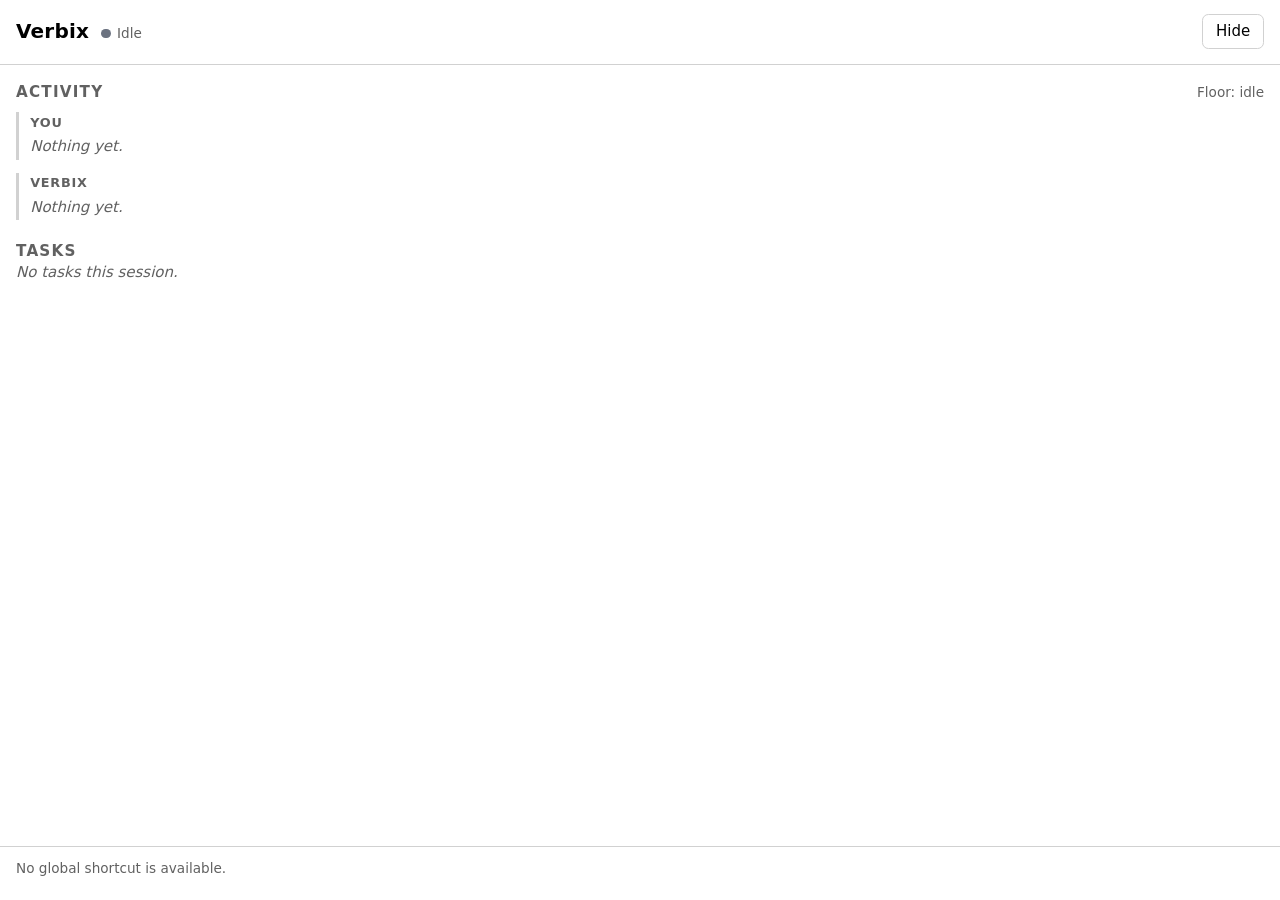
==== src-tauri/panel/index.html @ 6263fc51 "feat(shell): add live panel state, captions, and task rows (#4)" ====
<!doctype html>
<html lang="en">
  <head>
    <meta charset="utf-8" />
    <meta name="viewport" content="width=device-width, initial-scale=1" />
    <title>Verbix</title>
    <link rel="stylesheet" href="panel.css" />
  </head>
  <body>
    <header class="panel-header">
      <div class="identity">
        <h1>Verbix</h1>
        <p class="tray-state" aria-live="polite">
          <span id="tray-dot" class="dot tray-state-idle" aria-hidden="true"></span>
          <span id="tray-state">Idle</span>
        </p>
      </div>
      <button id="hide-panel" type="button">Hide</button>
    </header>

    <main class="panel-body">
      <section id="setup" class="setup" aria-label="First-run setup" hidden></section>

      <section class="activity" aria-labelledby="activity-heading">
        <div class="section-heading">
          <h2 id="activity-heading">Activity</h2>
          <p class="floor">Floor: <span id="floor-state">idle</span></p>
        </div>
        <div class="transcript-block">
          <h3>You</h3>
          <p id="transcript" class="prose" aria-live="polite"></p>
        </div>
        <div class="caption-block">
          <h3>Verbix</h3>
          <p id="caption" class="prose" aria-live="polite"></p>
        </div>
      </section>

      <section class="tasks" aria-labelledby="tasks-heading">
        <h2 id="tasks-heading">Tasks</h2>
        <ul id="task-list" class="task-list"></ul>
        <p id="no-tasks" class="empty">No tasks this session.</p>
      </section>
    </main>

    <footer class="panel-footer">
      <p id="shortcut-hint" class="shortcut">No global shortcut is available.</p>
      <div id="service-error" class="service-error" hidden>
        <p id="service-error-text" class="error-text"></p>
        <button id="retry-service" type="button">Retry</button>
      </div>
    </footer>

    <script src="panel.js"></script>
  </body>
</html>
---- src-tauri/panel/panel.css ----
:root {
  color-scheme: light dark;
  font-family: system-ui, sans-serif;
  --surface: Canvas;
  --text: CanvasText;
  --muted: color-mix(in srgb, CanvasText 62%, Canvas);
  --line: color-mix(in srgb, CanvasText 18%, Canvas);
  --accent: color-mix(in srgb, CanvasText 82%, Canvas);
  --idle: #6b7280;
  --listening: #16a34a;
  --speaking: #2563eb;
  --working: #d97706;
  --error: #dc2626;
}

* {
  box-sizing: border-box;
}

html,
body {
  height: 100%;
}

body {
  margin: 0;
  display: flex;
  flex-direction: column;
  background: var(--surface);
  color: var(--text);
  font-size: 15px;
  line-height: 1.45;
}

h1,
h2,
h3,
p {
  margin: 0;
}

h1 {
  font-size: 1.25rem;
  letter-spacing: 0.01em;
}

h2 {
  font-size: 0.95rem;
  text-transform: uppercase;
  letter-spacing: 0.08em;
  color: var(--muted);
}

h3 {
  font-size: 0.8rem;
  text-transform: uppercase;
  letter-spacing: 0.06em;
  color: var(--muted);
  margin-bottom: 0.25rem;
}

.panel-header {
  display: flex;
  align-items: center;
  justify-content: space-between;
  gap: 1rem;
  padding: 0.9rem 1rem;
  border-bottom: 1px solid var(--line);
}

.identity {
  display: flex;
  align-items: baseline;
  gap: 0.75rem;
  min-width: 0;
}

.tray-state {
  display: inline-flex;
  align-items: center;
  gap: 0.4rem;
  color: var(--muted);
  font-size: 0.85rem;
  white-space: nowrap;
}

.dot {
  width: 0.6rem;
  height: 0.6rem;
  border-radius: 50%;
  background: var(--idle);
  flex: none;
}

.tray-state-idle {
  background: var(--idle);
}

.tray-state-listening {
  background: var(--listening);
}

.tray-state-speaking {
  background: var(--speaking);
}

.tray-state-working {
  background: var(--working);
}

.tray-state-error {
  background: var(--error);
}

button {
  font: inherit;
  color: var(--text);
  background: transparent;
  border: 1px solid var(--line);
  border-radius: 0.4rem;
  padding: 0.35rem 0.8rem;
  cursor: pointer;
}

button:hover {
  border-color: var(--accent);
}

button:focus-visible {
  outline: 2px solid var(--speaking);
  outline-offset: 2px;
}

.panel-body {
  flex: 1;
  overflow-y: auto;
  padding: 1rem;
  display: flex;
  flex-direction: column;
  gap: 1.25rem;
}

.section-heading {
  display: flex;
  align-items: baseline;
  justify-content: space-between;
  gap: 1rem;
  margin-bottom: 0.6rem;
}

.floor {
  color: var(--muted);
  font-size: 0.85rem;
}

.transcript-block,
.caption-block {
  border-left: 3px solid var(--line);
  padding: 0.1rem 0 0.1rem 0.7rem;
}

.transcript-block {
  margin-bottom: 0.8rem;
}

.prose {
  white-space: pre-wrap;
  overflow-wrap: anywhere;
}

.prose:empty::before {
  content: "Nothing yet.";
  color: var(--muted);
  font-style: italic;
}

.task-list {
  list-style: none;
  margin: 0;
  padding: 0;
  display: flex;
  flex-direction: column;
  gap: 0.6rem;
}

.task {
  border: 1px solid var(--line);
  border-radius: 0.5rem;
  padding: 0.6rem 0.7rem;
}

.task-header {
  display: flex;
  align-items: baseline;
  justify-content: space-between;
  gap: 0.75rem;
  margin-bottom: 0.2rem;
}

.task-id {
  font-family: ui-monospace, monospace;
  font-size: 0.8rem;
  color: var(--muted);
}

.task-state {
  font-size: 0.78rem;
  font-weight: 600;
  text-transform: uppercase;
  letter-spacing: 0.05em;
  color: var(--muted);
}

.task-running {
  color: var(--working);
}

.task-completed {
  color: var(--listening);
}

.task-failed {
  color: var(--error);
}

.task-cancelled {
  color: var(--idle);
}

.task-objective {
  overflow-wrap: anywhere;
}

.task-result {
  margin-top: 0.3rem;
  color: var(--muted);
  font-size: 0.88rem;
  overflow-wrap: anywhere;
}

.task-result:empty {
  display: none;
}

.empty {
  color: var(--muted);
  font-style: italic;
}

.panel-footer {
  border-top: 1px solid var(--line);
  padding: 0.75rem 1rem;
  min-height: 3.4rem;
}

.shortcut {
  color: var(--muted);
  font-size: 0.85rem;
  overflow-wrap: anywhere;
}

.service-error {
  display: flex;
  align-items: center;
  justify-content: space-between;
  gap: 0.75rem;
}

.error-text {
  color: var(--error);
  font-size: 0.88rem;
  overflow-wrap: anywhere;
}

[hidden] {
  display: none !important;
}
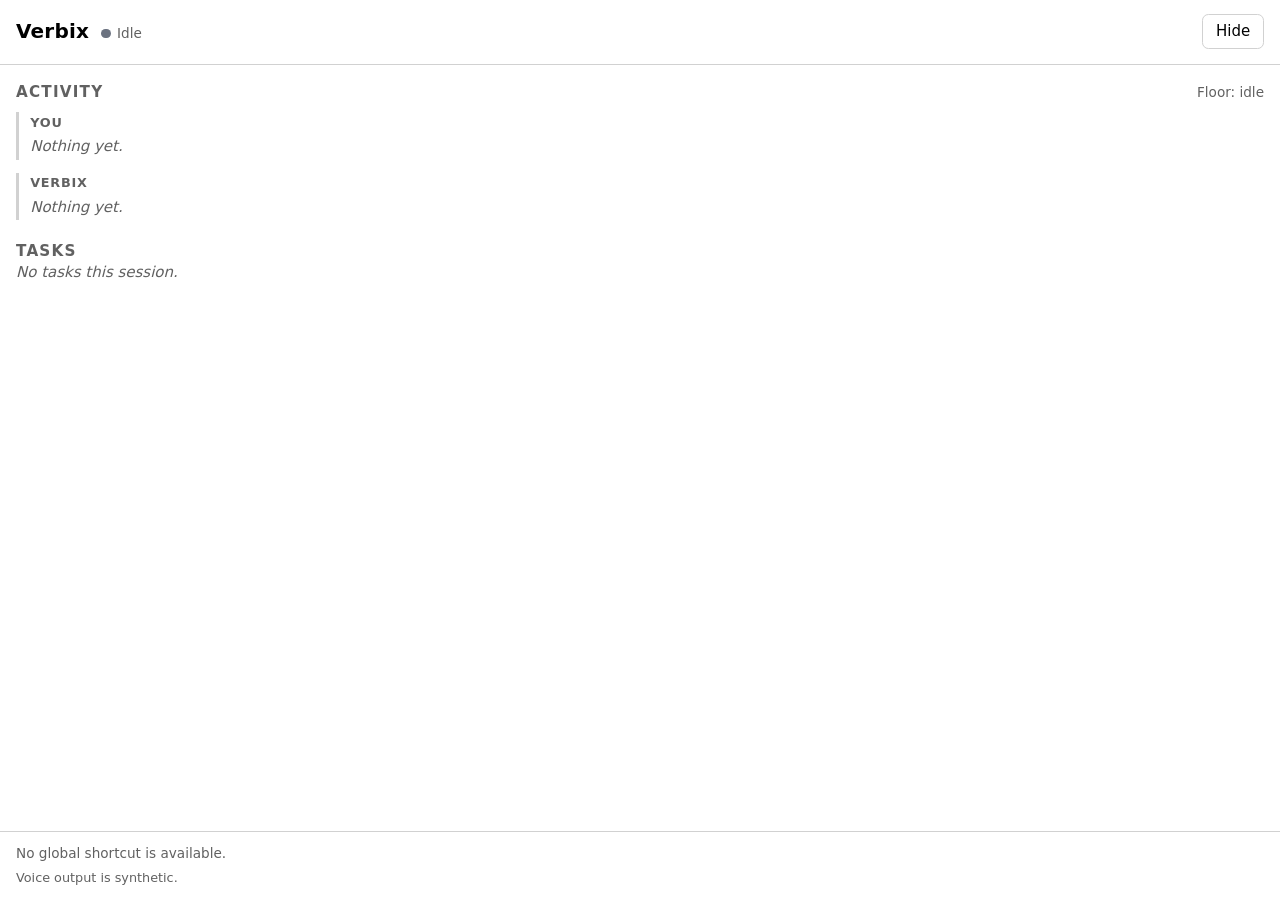
==== commit 9c87bc13: "chore(release): accept the Supertonic preset risk with a dated record (#11) The Supertonic preset vo" ====
--- a/src-tauri/panel/index.html
+++ b/src-tauri/panel/index.html
@@ -19,9 +19,56 @@
     </header>
 
     <main class="panel-body">
-      <section id="setup" class="setup" aria-label="First-run setup" hidden></section>
+      <section id="setup" class="setup" aria-label="First-run setup" hidden>
+        <h2>Set up Verbix</h2>
 
-      <section class="activity" aria-labelledby="activity-heading">
+        <section class="setup-step" aria-labelledby="setup-key-heading">
+          <h3 id="setup-key-heading">1. Provider key</h3>
+          <p id="key-status" class="step-status"></p>
+          <label class="field" for="provider-key">OpenRouter API key</label>
+          <input
+            id="provider-key"
+            type="password"
+            autocomplete="off"
+            spellcheck="false"
+            aria-describedby="key-status"
+          />
+          <button id="save-key" type="button">Save key</button>
+          <p id="key-error" class="step-error" hidden></p>
+        </section>
+
+        <section class="setup-step" aria-labelledby="setup-model-heading">
+          <h3 id="setup-model-heading">2. Speech model</h3>
+          <p id="model-status" class="step-status"></p>
+          <p id="model-path" class="step-path"></p>
+          <button id="download-model" type="button">Download model</button>
+          <p id="download-progress" class="step-progress" hidden>
+            <span class="spinner" aria-hidden="true"></span>
+            <span id="download-line"></span>
+          </p>
+          <p id="model-error" class="step-error" hidden></p>
+        </section>
+
+        <section class="setup-step" aria-labelledby="setup-autostart-heading">
+          <h3 id="setup-autostart-heading">3. Launch at login</h3>
+          <label class="checkbox" for="autostart-choice">
+            <input id="autostart-choice" type="checkbox" />
+            Launch at login
+          </label>
+        </section>
+
+        <button id="finish-setup" class="primary" type="button">Finish</button>
+        <p id="setup-error" class="step-error" hidden></p>
+
+        <div class="shortcut-row">
+          <p id="setup-shortcut-hint" class="shortcut">
+            No global shortcut is available.
+          </p>
+          <button id="setup-copy-command" type="button" hidden>Copy</button>
+        </div>
+      </section>
+
+      <section id="activity" class="activity" aria-labelledby="activity-heading">
         <div class="section-heading">
           <h2 id="activity-heading">Activity</h2>
           <p class="floor">Floor: <span id="floor-state">idle</span></p>
@@ -36,7 +83,7 @@
         </div>
       </section>
 
-      <section class="tasks" aria-labelledby="tasks-heading">
+      <section id="tasks" class="tasks" aria-labelledby="tasks-heading">
         <h2 id="tasks-heading">Tasks</h2>
         <ul id="task-list" class="task-list"></ul>
         <p id="no-tasks" class="empty">No tasks this session.</p>
@@ -44,7 +91,12 @@
     </main>
 
     <footer class="panel-footer">
-      <p id="shortcut-hint" class="shortcut">No global shortcut is available.</p>
+      <div class="shortcut-row">
+        <p id="shortcut-hint" class="shortcut">No global shortcut is available.</p>
+        <button id="copy-command" type="button" hidden>Copy</button>
+      </div>
+      <p id="copy-status" class="copy-status" hidden></p>
+      <p class="synthetic-disclosure">Voice output is synthetic.</p>
       <div id="service-error" class="service-error" hidden>
         <p id="service-error-text" class="error-text"></p>
         <button id="retry-service" type="button">Retry</button>
--- a/src-tauri/panel/panel.css
+++ b/src-tauri/panel/panel.css
@@ -259,6 +259,25 @@
   overflow-wrap: anywhere;
 }
 
+.shortcut-row {
+  display: flex;
+  align-items: baseline;
+  justify-content: space-between;
+  gap: 0.75rem;
+}
+
+.copy-status {
+  color: var(--muted);
+  font-size: 0.8rem;
+  margin-top: 0.25rem;
+}
+
+.synthetic-disclosure {
+  color: var(--muted);
+  font-size: 0.8rem;
+  margin-top: 0.35rem;
+}
+
 .service-error {
   display: flex;
   align-items: center;
@@ -275,3 +294,109 @@
 [hidden] {
   display: none !important;
 }
+
+.setup {
+  display: flex;
+  flex-direction: column;
+  gap: 1rem;
+}
+
+.setup-step {
+  border: 1px solid var(--line);
+  border-radius: 0.5rem;
+  padding: 0.7rem 0.8rem;
+  display: flex;
+  flex-direction: column;
+  gap: 0.45rem;
+}
+
+.setup-step h3 {
+  margin-bottom: 0;
+}
+
+.field {
+  font-size: 0.85rem;
+  color: var(--muted);
+}
+
+input[type="password"] {
+  font: inherit;
+  color: var(--text);
+  background: var(--surface);
+  border: 1px solid var(--line);
+  border-radius: 0.4rem;
+  padding: 0.4rem 0.5rem;
+  width: 100%;
+}
+
+input[type="password"]:focus-visible {
+  outline: 2px solid var(--speaking);
+  outline-offset: 2px;
+}
+
+.checkbox {
+  display: inline-flex;
+  align-items: center;
+  gap: 0.45rem;
+  font-size: 0.9rem;
+}
+
+.step-status {
+  font-size: 0.88rem;
+}
+
+.step-path {
+  font-family: ui-monospace, monospace;
+  font-size: 0.78rem;
+  color: var(--muted);
+  overflow-wrap: anywhere;
+}
+
+.step-error {
+  color: var(--error);
+  font-size: 0.85rem;
+  overflow-wrap: anywhere;
+}
+
+.step-progress {
+  display: flex;
+  align-items: center;
+  gap: 0.45rem;
+  font-size: 0.85rem;
+  color: var(--muted);
+  overflow-wrap: anywhere;
+}
+
+.spinner {
+  width: 0.8rem;
+  height: 0.8rem;
+  flex: none;
+  border: 2px solid var(--line);
+  border-top-color: var(--accent);
+  border-radius: 50%;
+  animation: verbix-spin 0.9s linear infinite;
+}
+
+@keyframes verbix-spin {
+  to {
+    transform: rotate(360deg);
+  }
+}
+
+@media (prefers-reduced-motion: reduce) {
+  .spinner {
+    animation: none;
+  }
+}
+
+button.primary {
+  align-self: flex-start;
+  border-color: var(--accent);
+  font-weight: 600;
+}
+
+button:disabled,
+input:disabled {
+  opacity: 0.55;
+  cursor: not-allowed;
+}
